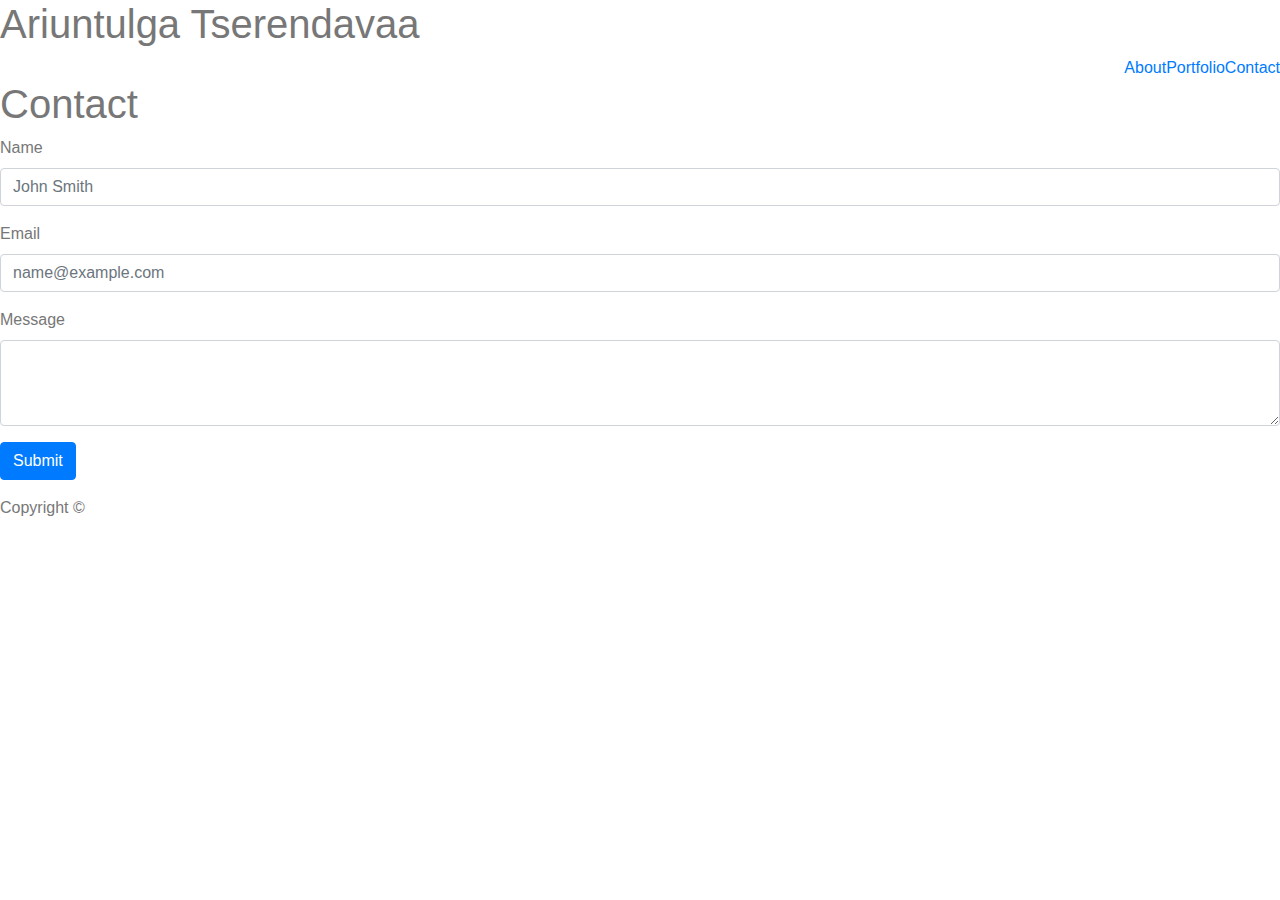
==== contact.html @ dec1a61e "styled part of the main content" ====
<!DOCTYPE html>
<html lang="en">

<head>
    <meta charset="UTF-8">
    <meta name="viewport" content="width=device-width, initial-scale=1.0">
    <meta http-equiv="X-UA-Compatible" content="ie=edge">
    <title>Portfolio</title>
    <link rel="stylesheet" href="https://stackpath.bootstrapcdn.com/bootstrap/4.4.1/css/bootstrap.min.css"
        integrity="sha384-Vkoo8x4CGsO3+Hhxv8T/Q5PaXtkKtu6ug5TOeNV6gBiFeWPGFN9MuhOf23Q9Ifjh" crossorigin="anonymous">
    <link rel="stylesheet" href="assets/css/style.css" type="text/css">
</head>

<body>
    <div id="header-div">
        <div>
            <h1>Ariuntulga Tserendavaa</h1>
            <ul class="nav justify-content-end">
                <li class="nav-item">
                    <a class="nav-link active" href="index.html">About</a>
                </li>
                <li class="nav-item">
                    <a class="nav-link" href="portfolio.html">Portfolio</a>
                </li>
                <li class="nav-item">
                    <a class="nav-link" href="contact.html">Contact</a>
                </li>
            </ul>
        </div>
    </div>
    <div id="body-div">
        <div id="main">
            <h1 id="contact">Contact</h1>
            <form>
                <div class="form-group">
                    <label for="firstAndLastName">Name</label>
                    <input type="text" class="form-control" id="firstAndLastName" placeholder="John Smith">
                </div>
                <div class="form-group">
                    <label for="exampleFormControlInput1">Email</label>
                    <input type="email" class="form-control" id="exampleFormControlInput1" placeholder="name@example.com">
                </div>
                <div class="form-group">
                    <label for="exampleFormControlTextarea1">Message</label>
                    <textarea class="form-control" id="exampleFormControlTextarea1" rows="3"></textarea>
                </div>
                <div class="form-group">
                    <button id="submit" class="btn btn-primary" type="submit">Submit</button>
                </div>
            </form>
        </div>
    </div>
    <div id="footer-div">
        <footer>Copyright &copy;</footer>
    </div>
    <script src="https://code.jquery.com/jquery-3.4.1.slim.min.js" integrity="sha384-J6qa4849blE2+poT4WnyKhv5vZF5SrPo0iEjwBvKU7imGFAV0wwj1yYfoRSJoZ+n"
        crossorigin="anonymous"></script>
    <script src="https://cdn.jsdelivr.net/npm/popper.js@1.16.0/dist/umd/popper.min.js"
        integrity="sha384-Q6E9RHvbIyZFJoft+2mJbHaEWldlvI9IOYy5n3zV9zzTtmI3UksdQRVvoxMfooAo" crossorigin="anonymous"></script>
    <script src="https://stackpath.bootstrapcdn.com/bootstrap/4.4.1/js/bootstrap.min.js"
        integrity="sha384-wfSDF2E50Y2D1uUdj0O3uMBJnjuUD4Ih7YwaYd1iqfktj0Uod8GCExl3Og8ifwB6" crossorigin="anonymous"></script>
</body>

</html>
---- assets/css/style.css ----
body {
  font-family: "Arial", "Helvetica Neue", Helvetica, sans-serif;
  color: #777777;
}

.navbar-brand {
  background-color: #4aaaa5;
  font-family: Georgia, "Times New Roman", Times, serif;
  font-size: 2rem;
  padding: 0 2rem;
}

.navbar-light .navbar-brand {
  color: white;
}

.navbar {
  padding: 0;
}

.navbar-light .navbar-nav .nav-link {
  color: #777777;
}

.navbar-light .navbar-nav .nav-link.active {
  color: #777777;
  font-weight: bold;
}

.nav-item .nav-link {
  padding: 0;
}

.navbar-nav .nav-link {
  padding-top: 0;
  padding-bottom: 0;
  margin-top: 0.5rem;
  margin-bottom: 0.5rem;
}

.navbar-nav > a:nth-child(2) {
  border-left: 1px solid #cccccc;
  border-right: 1px solid #cccccc;
}

.navbar-expand-lg .navbar-nav .nav-link {
  padding-right: 1rem;
  padding-left: 1rem;
}

.container-fluid > div:nth-child(1) {
  border-bottom: 2px solid #cccccc;
}

#main-content {
  background-image: url("../images/wall.png");
}

.container-fluid > div:nth-child(1) > div {
  padding-left: 0;
  padding-right: 0;
}

#title {
  font-family: Georgia, "Times New Roman", Times, serif;
  color: #4aaaa5;
  font-size: 2rem;
  font-weight: bold;
}

#content-col {
  background-color: white;
  position: relative;
  top: 2rem;
}

p {
  line-height: 2rem;
}
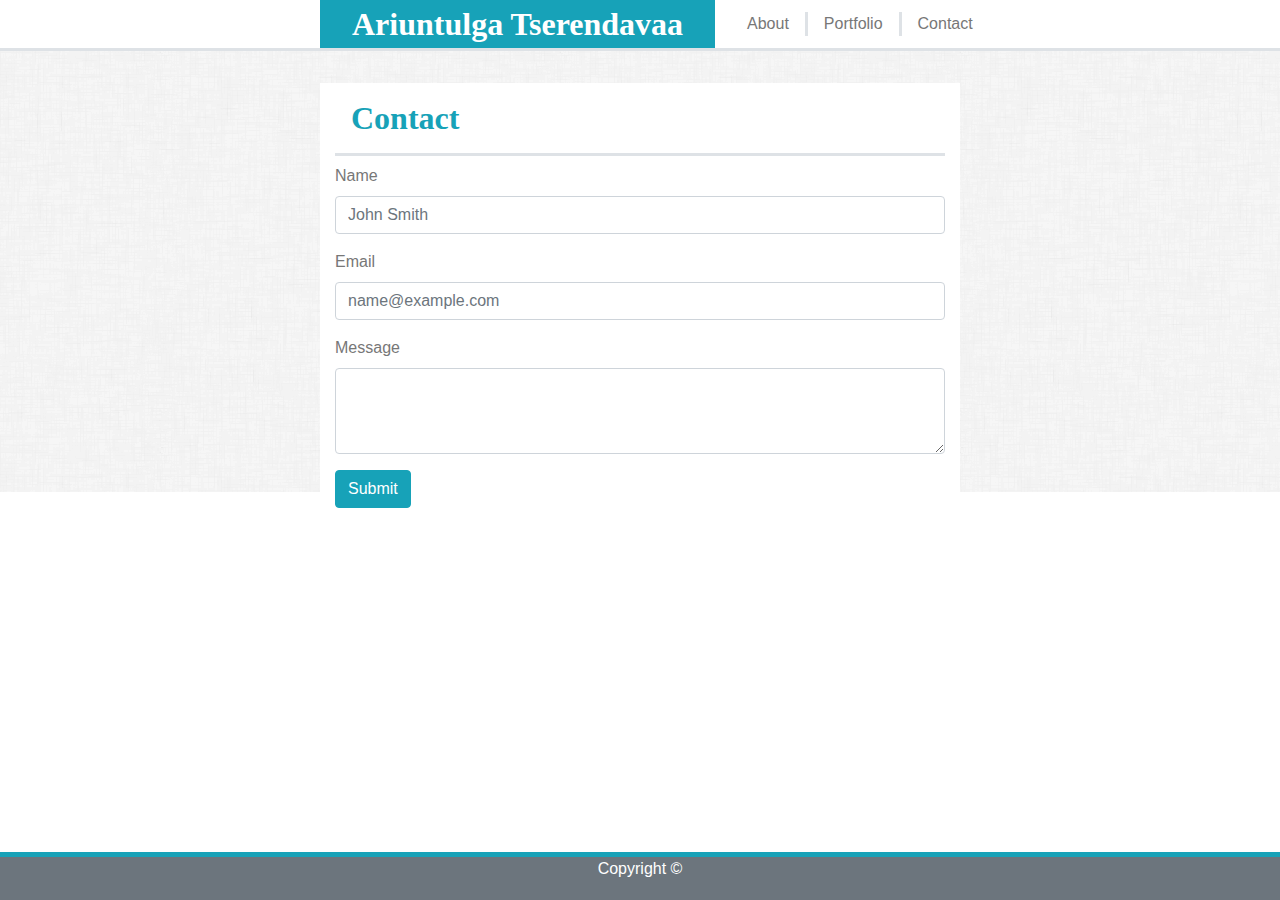
==== commit 6932eec5: "used card deck" ====
--- a/contact.html
+++ b/contact.html
@@ -12,47 +12,50 @@
 </head>
 
 <body>
-    <div id="header-div">
-        <div>
-            <h1>Ariuntulga Tserendavaa</h1>
-            <ul class="nav justify-content-end">
-                <li class="nav-item">
-                    <a class="nav-link active" href="index.html">About</a>
-                </li>
-                <li class="nav-item">
-                    <a class="nav-link" href="portfolio.html">Portfolio</a>
-                </li>
-                <li class="nav-item">
-                    <a class="nav-link" href="contact.html">Contact</a>
-                </li>
-            </ul>
+    <div class="container-fluid">
+        <div class="row justify-content-md-center border-bottom border-3 border-#cccccc">
+            <div class="col-6">
+                <nav class="navbar navbar-expand-lg navbar-light bg-white">
+                    <span class="navbar-brand mb-0 h1 bg-info font-weight-bold">Ariuntulga Tserendavaa</span>
+                    <div class="collapse navbar-collapse justify-content-md-end" id="navbarNavAltMarkup">
+                        <div class="navbar-nav">
+                            <a class="nav-item nav-link" href="index.html">About</a>
+                            <a class="nav-item nav-link border-left border-right border-#cccccc border-3" href="portfolio.html">Portfolio</a>
+                            <a class="nav-item nav-link" href="contact.html">Contact</a>
+                        </div>
+                    </div>
+                </nav>
+            </div>
+        </div>
+        <div class="row justify-content-md-center align-items-center" id="main-content">
+            <div class="col-6" id="content-col">
+                <h1 id="title" class="border-bottom border-3 text-info font-weight-bold">Contact</h1>
+                <form>
+                    <div class="form-group">
+                        <label for="firstAndLastName">Name</label>
+                        <input type="text" class="form-control" id="firstAndLastName" placeholder="John Smith">
+                    </div>
+                    <div class="form-group">
+                        <label for="exampleFormControlInput1">Email</label>
+                        <input type="email" class="form-control" id="exampleFormControlInput1" placeholder="name@example.com">
+                    </div>
+                    <div class="form-group">
+                        <label for="exampleFormControlTextarea1">Message</label>
+                        <textarea class="form-control" id="exampleFormControlTextarea1" rows="3"></textarea>
+                    </div>
+                    <div class="form-group">
+                        <button id="submit" class="btn btn-info" type="submit">Submit</button>
+                    </div>
+                </form>
+            </div>
+        </div>
+        <div class="row my-footer fixed-bottom">
+            <div class="col border-top border-5 border-info bg-secondary text-white">Copyright &copy;</div>
         </div>
     </div>
-    <div id="body-div">
-        <div id="main">
-            <h1 id="contact">Contact</h1>
-            <form>
-                <div class="form-group">
-                    <label for="firstAndLastName">Name</label>
-                    <input type="text" class="form-control" id="firstAndLastName" placeholder="John Smith">
-                </div>
-                <div class="form-group">
-                    <label for="exampleFormControlInput1">Email</label>
-                    <input type="email" class="form-control" id="exampleFormControlInput1" placeholder="name@example.com">
-                </div>
-                <div class="form-group">
-                    <label for="exampleFormControlTextarea1">Message</label>
-                    <textarea class="form-control" id="exampleFormControlTextarea1" rows="3"></textarea>
-                </div>
-                <div class="form-group">
-                    <button id="submit" class="btn btn-primary" type="submit">Submit</button>
-                </div>
-            </form>
-        </div>
-    </div>
-    <div id="footer-div">
-        <footer>Copyright &copy;</footer>
-    </div>
+
+
+
     <script src="https://code.jquery.com/jquery-3.4.1.slim.min.js" integrity="sha384-J6qa4849blE2+poT4WnyKhv5vZF5SrPo0iEjwBvKU7imGFAV0wwj1yYfoRSJoZ+n"
         crossorigin="anonymous"></script>
     <script src="https://cdn.jsdelivr.net/npm/popper.js@1.16.0/dist/umd/popper.min.js"
--- a/assets/css/style.css
+++ b/assets/css/style.css
@@ -4,7 +4,6 @@
 }
 
 .navbar-brand {
-  background-color: #4aaaa5;
   font-family: Georgia, "Times New Roman", Times, serif;
   font-size: 2rem;
   padding: 0 2rem;
@@ -22,11 +21,6 @@
   color: #777777;
 }
 
-.navbar-light .navbar-nav .nav-link.active {
-  color: #777777;
-  font-weight: bold;
-}
-
 .nav-item .nav-link {
   padding: 0;
 }
@@ -38,18 +32,17 @@
   margin-bottom: 0.5rem;
 }
 
-.navbar-nav > a:nth-child(2) {
-  border-left: 1px solid #cccccc;
-  border-right: 1px solid #cccccc;
-}
-
 .navbar-expand-lg .navbar-nav .nav-link {
   padding-right: 1rem;
   padding-left: 1rem;
 }
 
-.container-fluid > div:nth-child(1) {
-  border-bottom: 2px solid #cccccc;
+.border-3 {
+  border-width: 3px !important;
+}
+
+.border-5 {
+  border-width: 5px !important;
 }
 
 #main-content {
@@ -63,9 +56,8 @@
 
 #title {
   font-family: Georgia, "Times New Roman", Times, serif;
-  color: #4aaaa5;
   font-size: 2rem;
-  font-weight: bold;
+  padding: 1rem;
 }
 
 #content-col {
@@ -77,3 +69,16 @@
 p {
   line-height: 2rem;
 }
+
+.img-thumbnail {
+  margin-right: 1rem;
+}
+
+.my-footer {
+  height: 3rem;
+}
+
+.my-footer.fixed-bottom > div {
+  color: white;
+  text-align: center;
+}
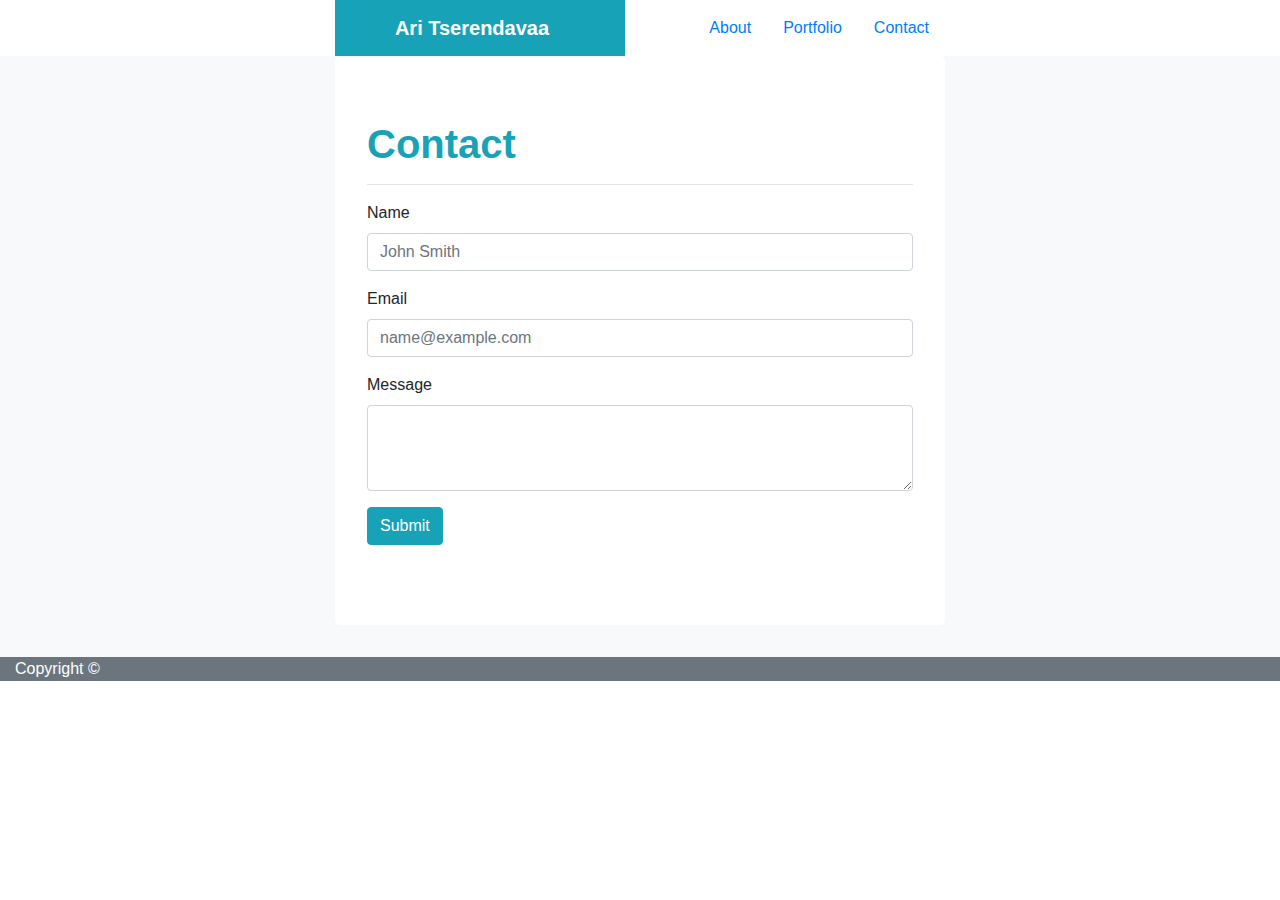
==== commit c17170d4: "created portfolio and contact pages" ====
--- a/contact.html
+++ b/contact.html
@@ -6,54 +6,69 @@
     <meta name="viewport" content="width=device-width, initial-scale=1.0">
     <meta http-equiv="X-UA-Compatible" content="ie=edge">
     <title>Portfolio</title>
+    <!-- <link rel="stylesheet" href="assets/css/reset.css"> -->
     <link rel="stylesheet" href="https://stackpath.bootstrapcdn.com/bootstrap/4.4.1/css/bootstrap.min.css"
         integrity="sha384-Vkoo8x4CGsO3+Hhxv8T/Q5PaXtkKtu6ug5TOeNV6gBiFeWPGFN9MuhOf23Q9Ifjh" crossorigin="anonymous">
-    <link rel="stylesheet" href="assets/css/style.css" type="text/css">
+    <link rel="stylesheet" href="assets/css/style3.css">
 </head>
 
 <body>
-    <div class="container-fluid">
-        <div class="row justify-content-md-center border-bottom border-3 border-#cccccc">
-            <div class="col-6">
-                <nav class="navbar navbar-expand-lg navbar-light bg-white">
-                    <span class="navbar-brand mb-0 h1 bg-info font-weight-bold">Ariuntulga Tserendavaa</span>
-                    <div class="collapse navbar-collapse justify-content-md-end" id="navbarNavAltMarkup">
-                        <div class="navbar-nav">
-                            <a class="nav-item nav-link" href="index.html">About</a>
-                            <a class="nav-item nav-link border-left border-right border-#cccccc border-3" href="portfolio.html">Portfolio</a>
-                            <a class="nav-item nav-link" href="contact.html">Contact</a>
-                        </div>
-                    </div>
+    <div class="my-container container-fluid padding-0">
+        <div class="my-row row" id="my-header">
+            <div class="my-col col-md-1 col-lg-2 col-xl-3">
+            </div>
+            <div class="my-col col-md-5 col-lg-4 col-xl-3" id="my-name">
+                <nav class="navbar navbar-light bg-info justify-content-center padding-0">
+                    <span class="navbar-brand mb-0 h1 text-white font-weight-bold" id="my-name-span">Ari Tserendavaa</span>
                 </nav>
             </div>
-        </div>
-        <div class="row justify-content-md-center align-items-center" id="main-content">
-            <div class="col-6" id="content-col">
-                <h1 id="title" class="border-bottom border-3 text-info font-weight-bold">Contact</h1>
-                <form>
-                    <div class="form-group">
-                        <label for="firstAndLastName">Name</label>
-                        <input type="text" class="form-control" id="firstAndLastName" placeholder="John Smith">
-                    </div>
-                    <div class="form-group">
-                        <label for="exampleFormControlInput1">Email</label>
-                        <input type="email" class="form-control" id="exampleFormControlInput1" placeholder="name@example.com">
-                    </div>
-                    <div class="form-group">
-                        <label for="exampleFormControlTextarea1">Message</label>
-                        <textarea class="form-control" id="exampleFormControlTextarea1" rows="3"></textarea>
-                    </div>
-                    <div class="form-group">
-                        <button id="submit" class="btn btn-info" type="submit">Submit</button>
-                    </div>
-                </form>
+            <div class="my-col col-md-5 col-lg-4 col-xl-3 align-self-center" id="my-nav">
+                <nav class="nav justify-content-end">
+                    <a class="nav-link active" href="index.html">About</a>
+                    <a class="nav-link" href="portfolio.html">Portfolio</a>
+                    <a class="nav-link" href="#">Contact</a>
+                </nav>
+            </div>
+            <div class="my-col col-md-1 col-lg-2 col-xl-3">
             </div>
         </div>
-        <div class="row my-footer fixed-bottom">
-            <div class="col border-top border-5 border-info bg-secondary text-white">Copyright &copy;</div>
+        <div class="my-row row bg-light" id="my-body">
+            <div class="my-col col-md-1 col-lg-2 col-xl-3">
+            </div>
+            <div class="my-col col-md-10 col-lg-8 col-xl-6 padding-0">
+                <div class="jumbotron bg-white">
+                    <h1 class="my-title text-info font-weight-bold">Contact</h1>
+                    <hr>
+                    <form>
+                        <div class="form-group">
+                            <label for="firstAndLastName">Name</label>
+                            <input type="text" class="form-control" id="firstAndLastName" placeholder="John Smith">
+                        </div>
+                        <div class="form-group">
+                            <label for="exampleFormControlInput1">Email</label>
+                            <input type="email" class="form-control" id="exampleFormControlInput1" placeholder="name@example.com">
+                        </div>
+                        <div class="form-group">
+                            <label for="exampleFormControlTextarea1">Message</label>
+                            <textarea class="form-control" id="exampleFormControlTextarea1" rows="3"></textarea>
+                        </div>
+                        <div class="form-group">
+                            <button id="submit" class="btn btn-info" type="submit">Submit</button>
+                        </div>
+                    </form>
+                </div>
+            </div>
+            <div class="my-col col-md-1 col-lg-2 col-xl-3">
+            </div>
+        </div>
+        <div class="my-row row" id="my-footer">
+            <div class="my-col col bg-secondary text-white padding-0">
+                <div class="footer">
+                    Copyright &copy;
+                </div>
+            </div>
         </div>
     </div>
-
 
 
     <script src="https://code.jquery.com/jquery-3.4.1.slim.min.js" integrity="sha384-J6qa4849blE2+poT4WnyKhv5vZF5SrPo0iEjwBvKU7imGFAV0wwj1yYfoRSJoZ+n"
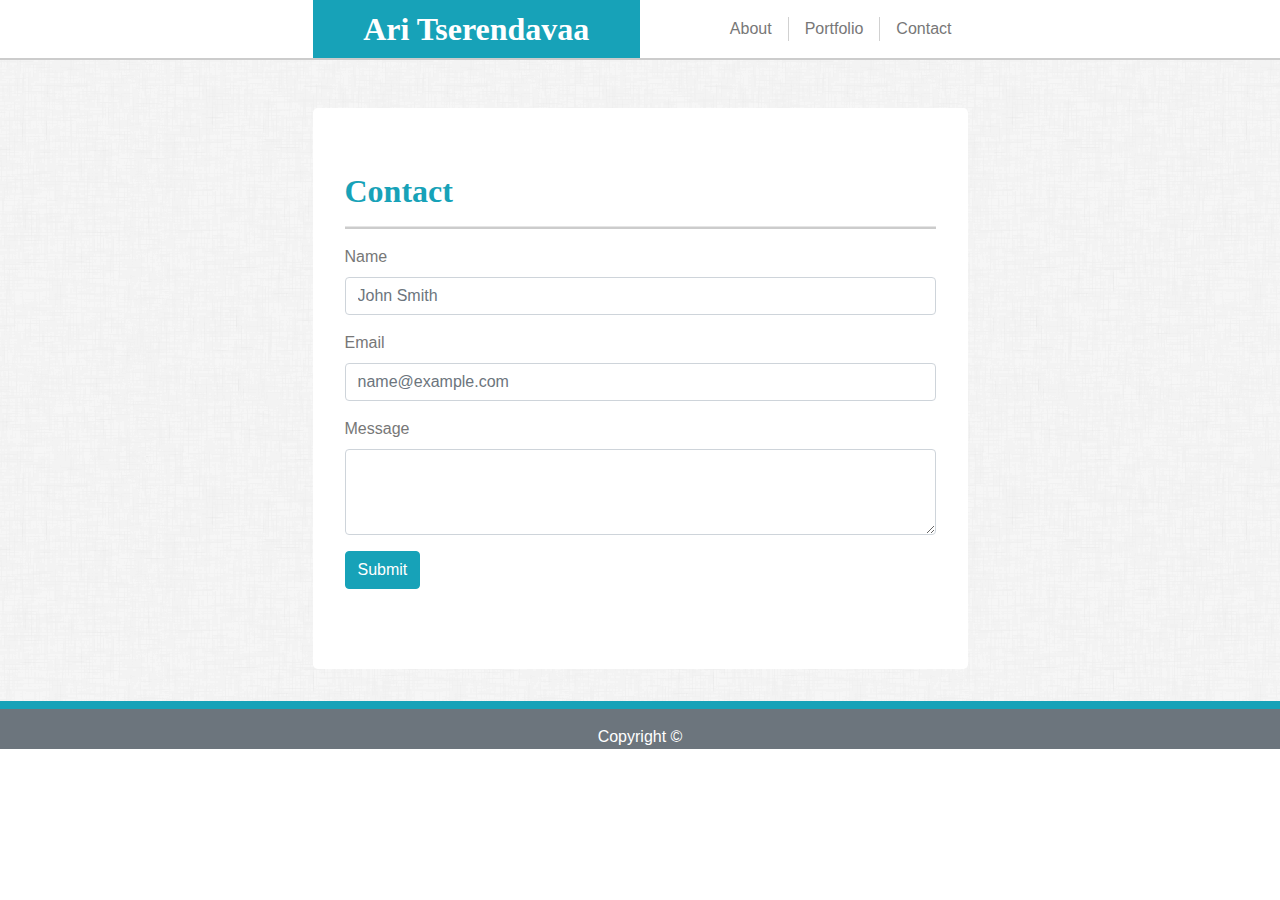
==== commit 92a3dac8: "fixed a stylesheet reference" ====
--- a/contact.html
+++ b/contact.html
@@ -9,7 +9,7 @@
     <!-- <link rel="stylesheet" href="assets/css/reset.css"> -->
     <link rel="stylesheet" href="https://stackpath.bootstrapcdn.com/bootstrap/4.4.1/css/bootstrap.min.css"
         integrity="sha384-Vkoo8x4CGsO3+Hhxv8T/Q5PaXtkKtu6ug5TOeNV6gBiFeWPGFN9MuhOf23Q9Ifjh" crossorigin="anonymous">
-    <link rel="stylesheet" href="assets/css/style3.css">
+    <link rel="stylesheet" href="assets/css/style.css">
 </head>
 
 <body>
--- a/assets/css/style.css
+++ b/assets/css/style.css
@@ -0,0 +1,83 @@
+body {
+  font-family: Arial, Helvetica, sans-serif;
+  color: #777777;
+}
+
+#my-name-span {
+  font-family: Georgia, "Times New Roman", Times, serif;
+  margin-right: 0;
+  font-size: 2rem;
+}
+
+#my-name {
+  padding-left: 0;
+  padding-right: 0;
+}
+
+#my-nav {
+  padding-left: 0;
+  padding-right: 0;
+}
+
+.nav-link {
+  color: #777777;
+  padding-top: 0;
+  padding-bottom: 0;
+}
+.padding-0 {
+  padding: 0;
+}
+
+#my-nav > nav > a:nth-child(2) {
+  border-left: 1px solid #d1d1d1;
+  border-right: 1px solid #d1d1d1;
+}
+
+.jumbotron {
+  margin-top: 1.5rem;
+  margin-top: 3rem;
+  overflow: auto;
+}
+
+#my-body {
+  background-image: url(../images/wall.png);
+}
+
+.my-title {
+  font-family: Georgia, "Times New Roman", Times, serif;
+  font-size: 2rem;
+  text-align: left;
+}
+
+#my-photo {
+  max-width: 25%;
+  margin-right: 1rem;
+}
+
+p {
+  text-align: left;
+  line-height: 2rem;
+}
+
+.footer {
+  padding-top: 1rem;
+  text-align: center;
+  border-top: 8px solid #17a2b8;
+}
+
+#my-header,
+hr {
+  border-bottom: 2px solid #cccccc;
+}
+
+/* Apply these when browser's width is 768px or less. */
+@media screen and (max-width: 768px) {
+  #my-nav > nav {
+    justify-content: center !important;
+  }
+
+  #my-body > div.my-col.col-md-10.col-lg-8.col-xl-6.padding-0 {
+    margin-left: 2rem;
+    margin-right: 2rem;
+  }
+}
